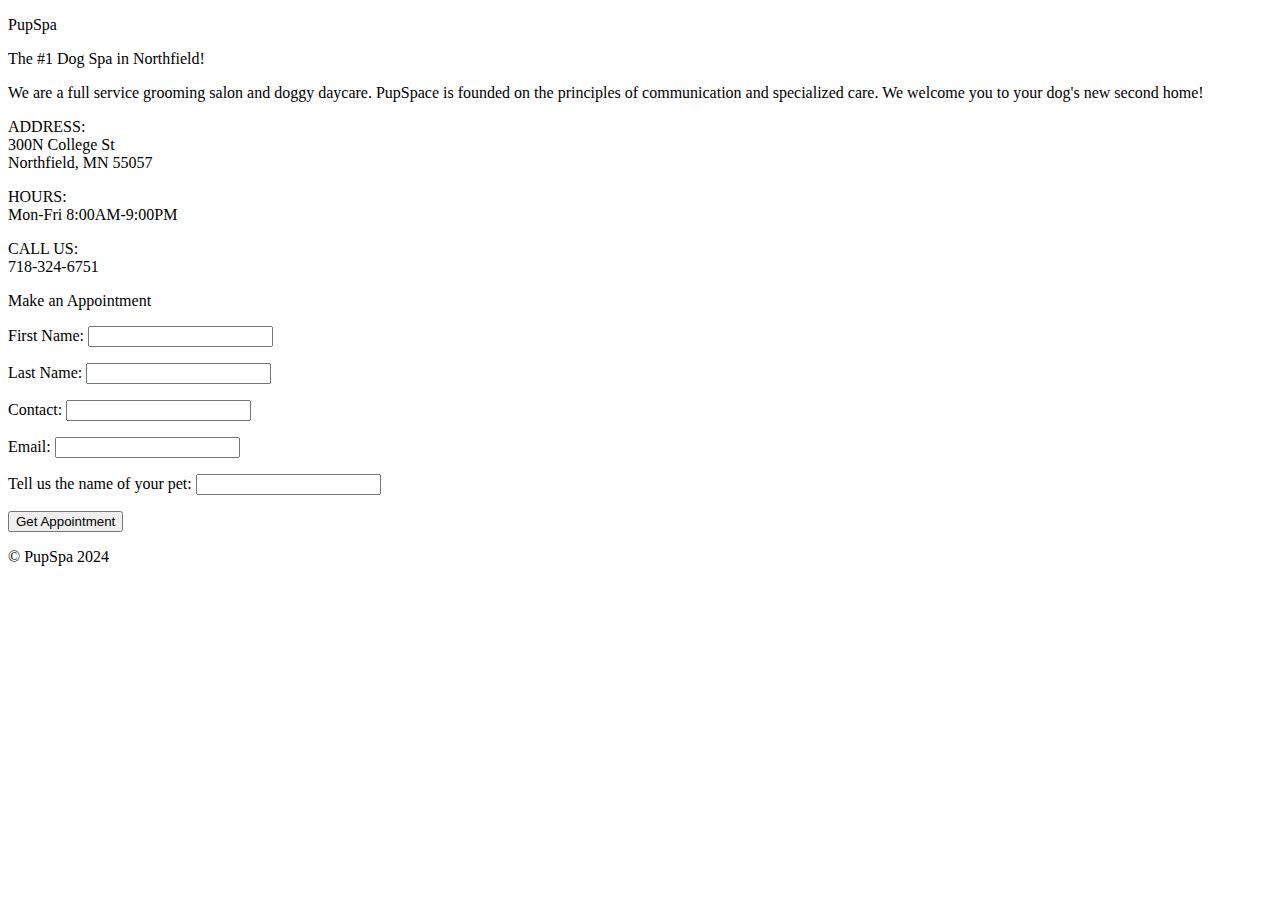
==== csslab/templates/index.html @ eb9d9471 "Update index.html" ====
<!DOCTYPE HTML>
<html>
  <head>
     <title>PupSpa</title> 
     <link href="/static/style.css" rel="stylesheet">
 </head>
  <body>
    <header class="title">
      <p>PupSpa</p>
    </header>
    <div class="banner">
      <div class="banner-contents">
          <p>The #1 Dog Spa in Northfield!</p>
        </div>
    </div>
    <div class="about">
      <p class="text">We are a full service grooming salon and doggy daycare. 
        PupSpace is founded on the principles of communication and specialized care. 
        We welcome you to your dog's new second home!</p>
    </div>
    <div class="grid">
      <div class="box address">
        <p>ADDRESS:
           <br>300N College St
           <br>Northfield, MN 55057
        </p>
      </div>
      <div class="box hours">
        <p>HOURS:
          <br>Mon-Fri 8:00AM-9:00PM</p>
      </div>
      <div class="box call_us">
        <p>CALL US:
          <br>718-324-6751</p>
      </div>
    </div>
    <div class="appointment">
      <p class="appointment_title">Make an Appointment</p>
      <div class="appointment_info">
        <p>First Name: <input id="first_name"></p>
        <p>Last Name: <input id="last_name"></p>
        <p>Contact: <input id="contact"></p>
        <p>Email: <input id="email"></p>
        <p class="pet">Tell us the name of your pet: <input id="pet_name"></p>
      </div>
      <button onclick="generate_appointment">Get Appointment</button>
    </div>
    <footer>
      <p>️&copy; PupSpa 2024</p>
    </footer>
  </body>
</html>
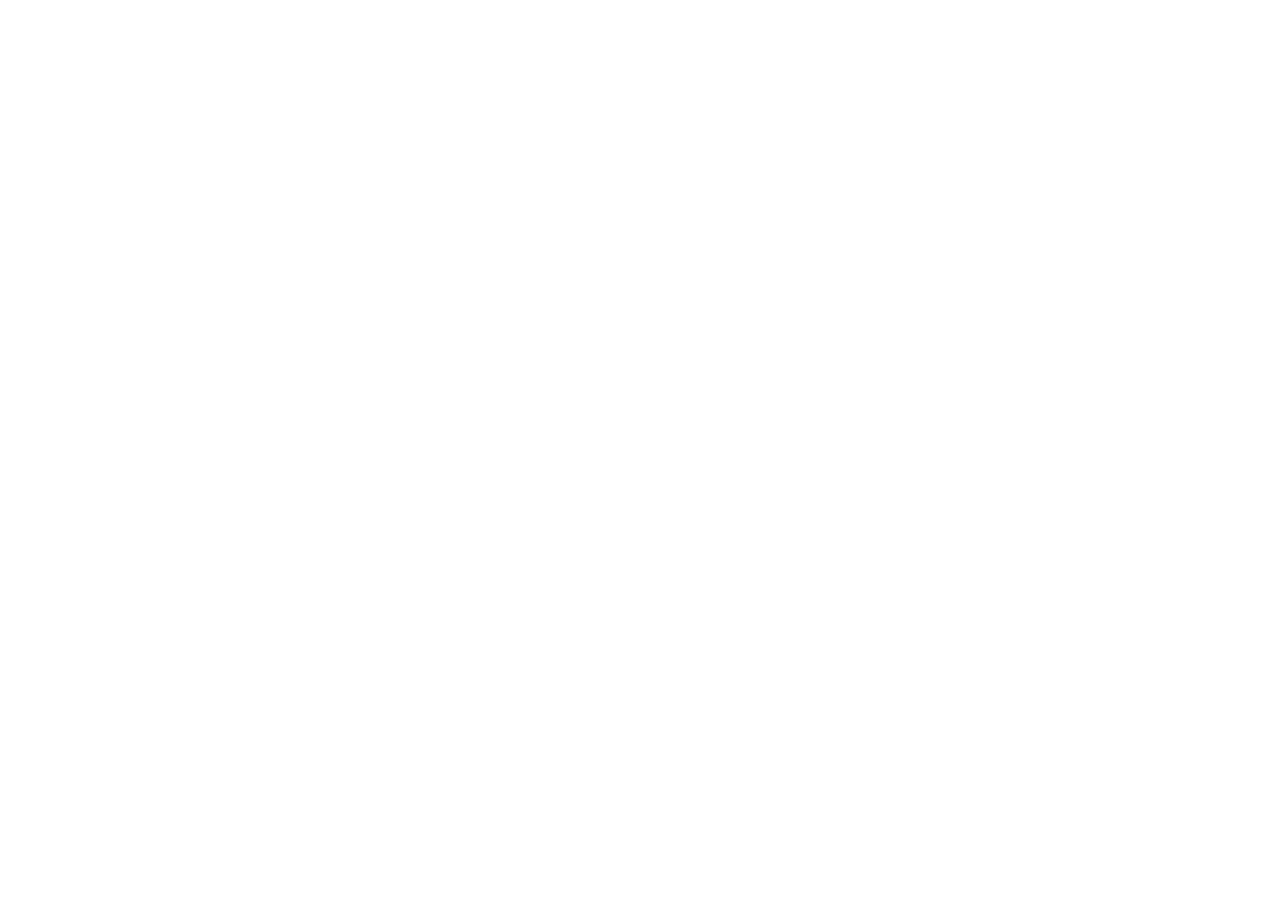
==== commit 551f6c41: "Update index.html" ====
--- a/csslab/templates/index.html
+++ b/csslab/templates/index.html
@@ -3,6 +3,7 @@
   <head>
      <title>PupSpa</title> 
      <link href="/static/style.css" rel="stylesheet">
+     <script src="/static/jscript.js">
  </head>
   <body>
     <header class="title">
@@ -43,7 +44,10 @@
         <p>Email: <input id="email"></p>
         <p class="pet">Tell us the name of your pet: <input id="pet_name"></p>
       </div>
-      <button onclick="generate_appointment">Get Appointment</button>
+      <button onclick="generateAppointment">Get Appointment</button>
+    </div>
+    <div>
+      <p class="your_appointment"></p>
     </div>
     <footer>
       <p>️&copy; PupSpa 2024</p>
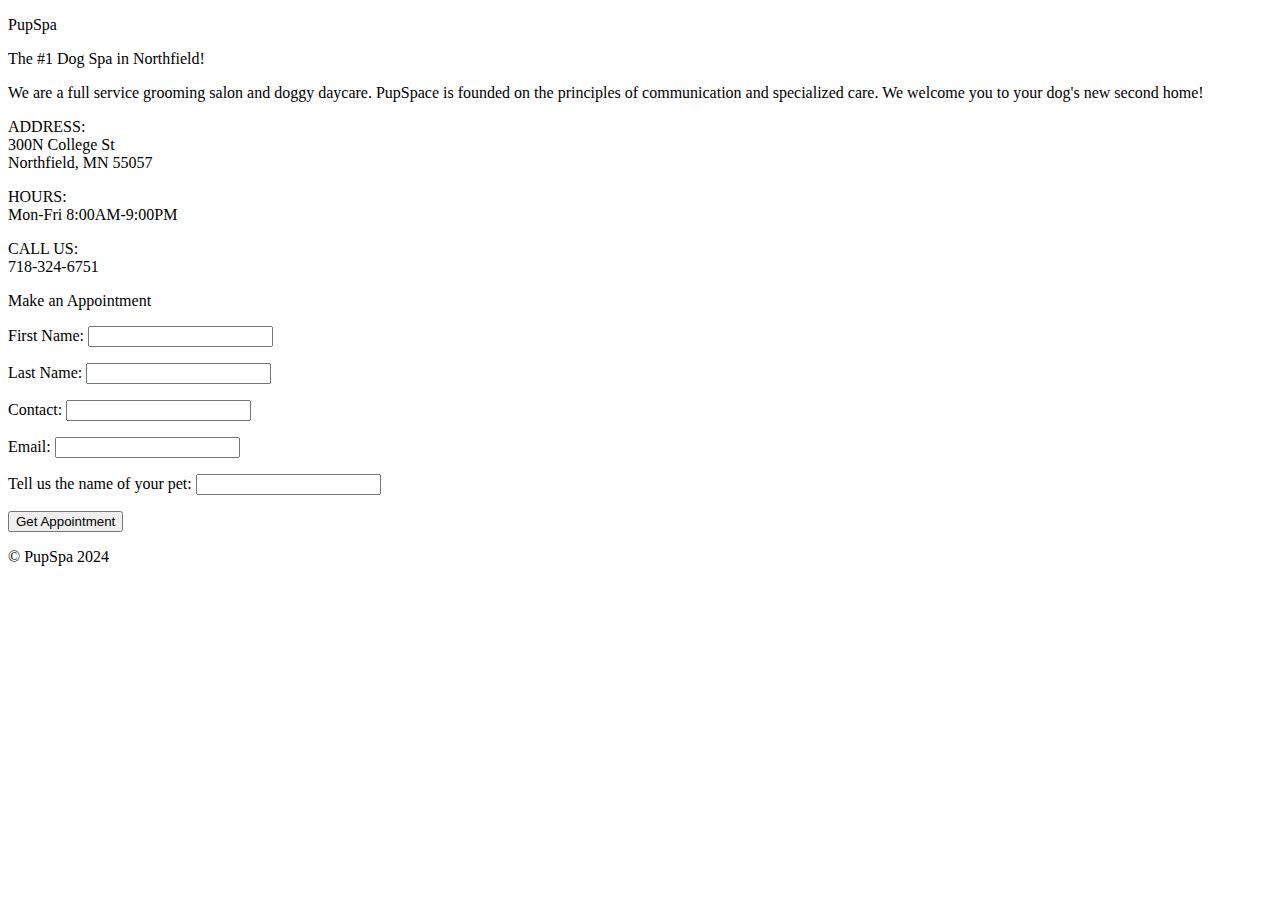
==== commit 233d39f3: "Update index.html" ====
--- a/csslab/templates/index.html
+++ b/csslab/templates/index.html
@@ -3,7 +3,7 @@
   <head>
      <title>PupSpa</title> 
      <link href="/static/style.css" rel="stylesheet">
-     <script src="/static/jscript.js">
+     <script src="/static/jscript.js"></script>
  </head>
   <body>
     <header class="title">
